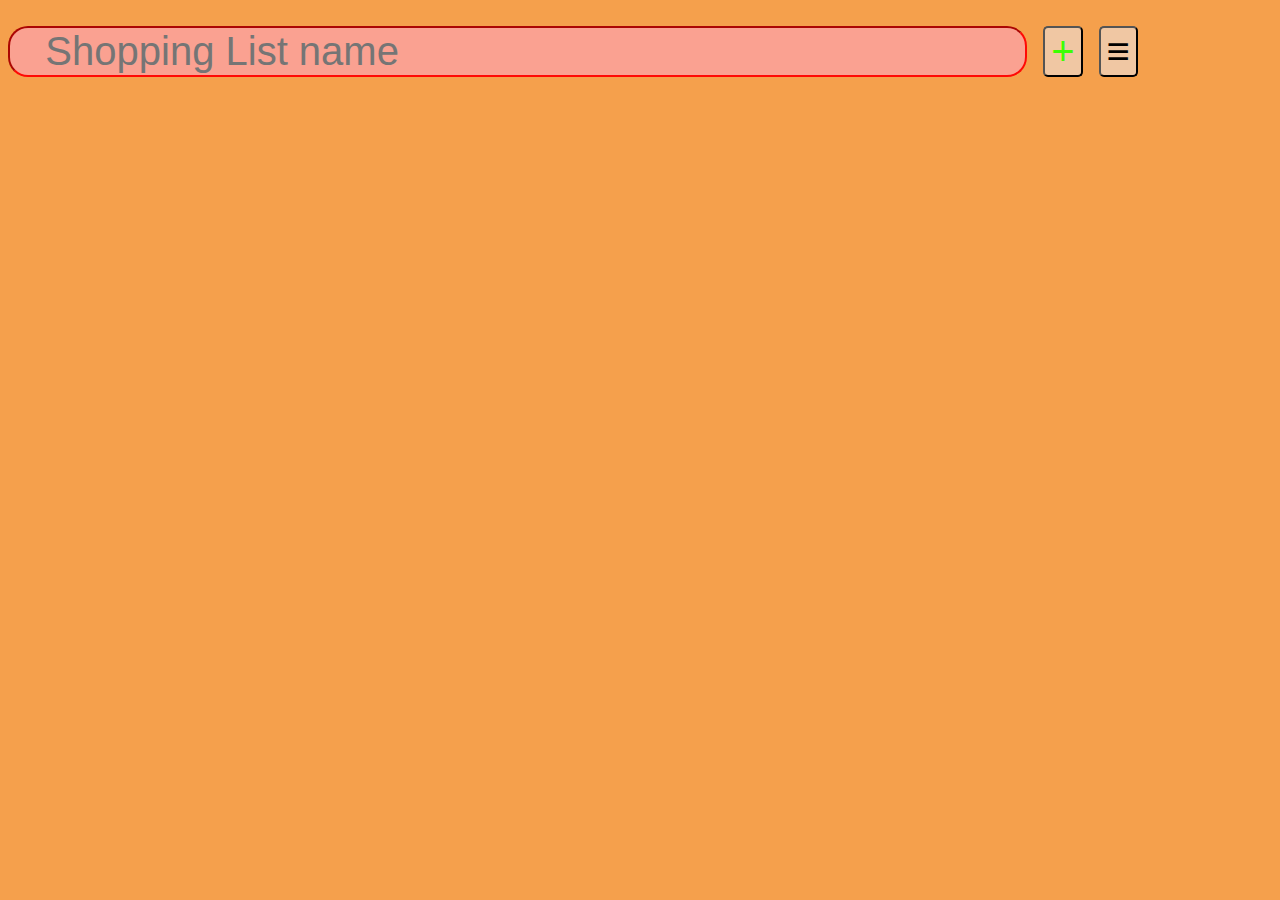
==== page 1-index.html @ 5d7bba6d "Add files via upload" ====
<!DOCTYPE html>
<html>
<head>
	<title>Page 1, Shopping List App by Team Racers Enyata BootCamp</title>
	<meta charset="utf-8">
	<link rel="stylesheet" type="text/css" href="style.css">
</head>
<body class="Background">
	<br>
	<div>
    	<form>
    		<input type="text" name="name" id="text__box" placeholder="   Shopping List name"> &ensp; <button type="plus__button" id="create__button">+</button> &ensp; <button type="options__button" id="options__button">≡</button>
    	</form>
    </div>
<script type="text/javascript" src="main.js"></script>
</body>
</html>
---- style.css ----
.Background {
	background-color: #f5a04c;
}
#text__box{
	background-color: #faa191;
	border-radius: 20px;
	border-color: #ff0905;
	font-size: 40px;
	width: 80%
}
#create__button {
	background-color: #f0c7a3;
	border-radius: 5px;
	border-color: black;
	font-size: 40px;
	color: #3bff05;
}
#options__button {
	background-color: #f0c7a3;
	border-radius: 5px;
	border-color: black;
	font-size: 40px;
}
#voice__button {
	background-color: #f0c7a3;
	border-radius: 5px;
	border-color: black;
	font-size: 40px;
}
hr {
	border-radius: 0px;
	border-color: black;
}
img {
	margin-left: 5px;
}
#count {
	margin-left: 25px;
}
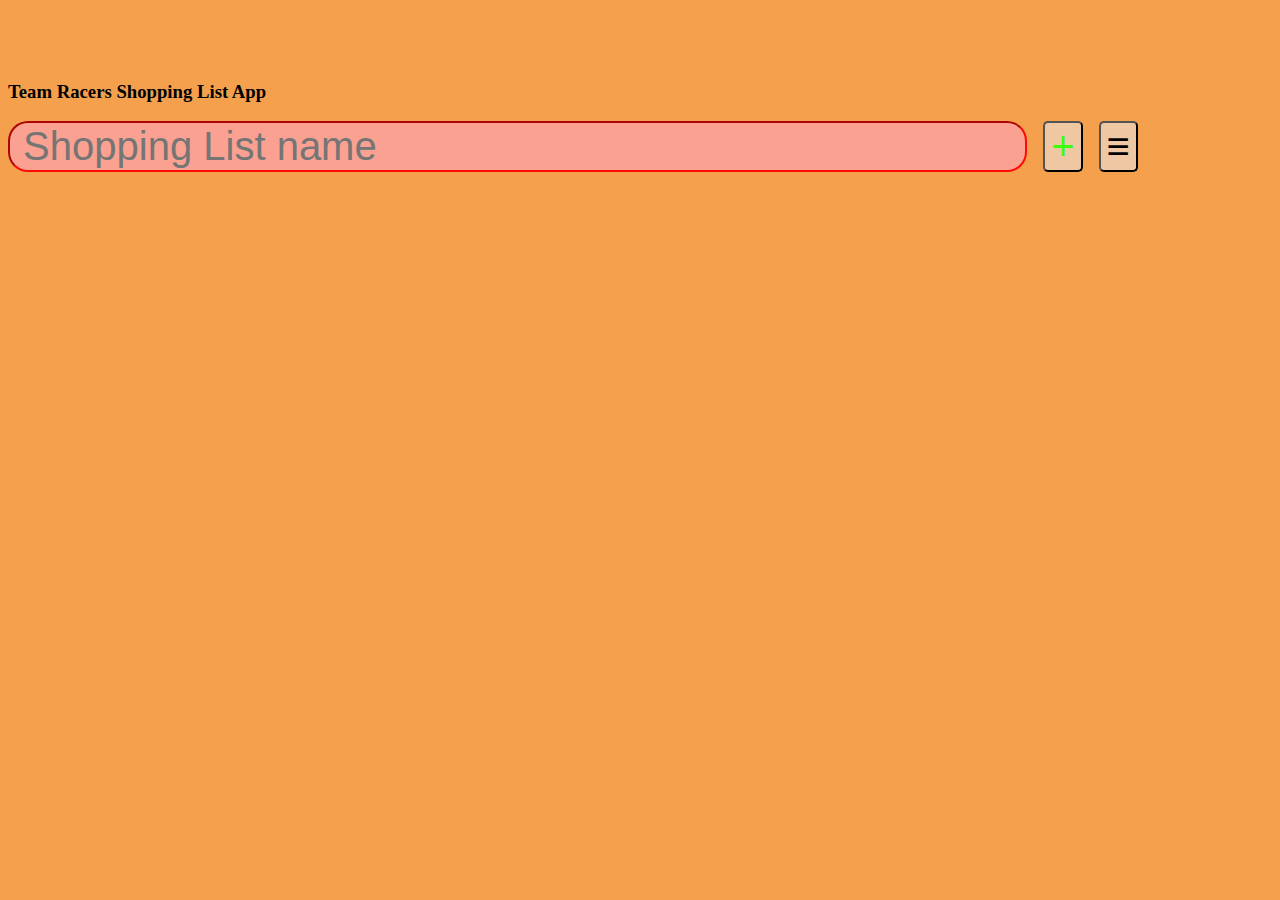
==== commit 69d9d3a6: "Update page 1-index.html" ====
--- a/page 1-index.html
+++ b/page 1-index.html
@@ -6,11 +6,16 @@
 	<link rel="stylesheet" type="text/css" href="style.css">
 </head>
 <body class="Background">
-	<br>
+	<br><br><br>
 	<div>
-    	<form>
-    		<input type="text" name="name" id="text__box" placeholder="   Shopping List name"> &ensp; <button type="plus__button" id="create__button">+</button> &ensp; <button type="options__button" id="options__button">≡</button>
-    	</form>
+		<div>
+			<h3>Team Racers Shopping List App</h3>
+		</div>
+		<div>
+    	   <input type="text" name="name" id="text__box" placeholder=" Shopping List name"> &ensp;
+    	   <button type="plus__button" id="create__button">+</button> &ensp; 
+    	   <button type="options__button" id="options__button">≡</button>
+    	</div>
     </div>
 <script type="text/javascript" src="main.js"></script>
 </body>
